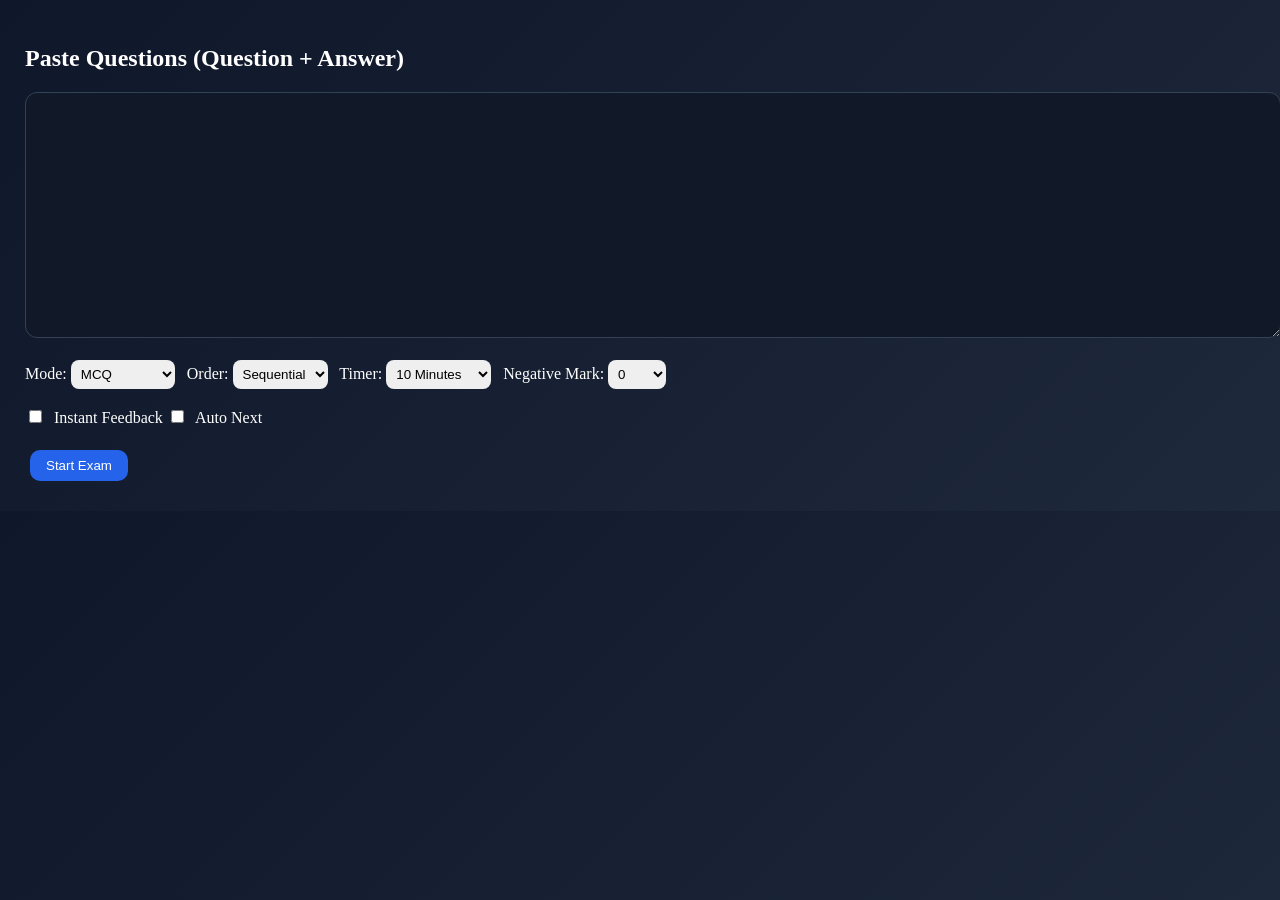
==== index.html @ 63563ee1 "Rename MockDesk.html to index.html" ====
<!DOCTYPE html>
<html>
<head>
<meta charset="UTF-8">
<title>SSC Final Mock Engine</title>

<style>
body{
margin:0;
font-family:Segoe UI;
background:linear-gradient(135deg,#0f172a,#1e293b);
color:#fff;
}

.hidden{display:none;}

#setupPage,#examPage,#summaryPage,#resultPage{
padding:25px;
}

textarea{
width:100%;
height:220px;
background:#111827;
color:#fff;
border-radius:12px;
border:1px solid #334155;
padding:12px;
}

select,input{
padding:6px;
border-radius:8px;
border:none;
margin-right:8px;
}

button{
padding:8px 16px;
border-radius:10px;
border:none;
cursor:pointer;
background:#2563eb;
color:#fff;
margin:5px;
}

.header{
display:flex;
justify-content:space-between;
background:#1e293b;
padding:12px;
border-radius:12px;
}

.container{
display:flex;
margin-top:15px;
}

.palette{
width:260px;
max-height:70vh;
overflow:auto;
background:#1e293b;
padding:10px;
border-radius:12px;
}

.palette button{
width:42px;
height:42px;
margin:4px;
border-radius:6px;
border:none;
font-weight:bold;
}

.notvisited{background:#475569;}
.notanswered{background:#dc2626;}
.answered{background:#16a34a;}
.reviewonly{background:#9333ea;}
.answeredreview{background:#2563eb;}
.active{outline:2px solid white;}

.main{
flex:1;
margin-left:15px;
background:#1e293b;
padding:20px;
border-radius:12px;
}

.option{
background:#334155;
padding:10px;
margin:8px 0;
border-radius:6px;
cursor:pointer;
}

.correctOption{background:#16a34a !important;}
.wrongOption{background:#dc2626 !important;}

.summaryGrid{
display:grid;
grid-template-columns:repeat(10,1fr);
gap:5px;
margin-top:10px;
}
.summaryGrid div{
padding:8px;
text-align:center;
border-radius:6px;
}
</style>
</head>
<body>

<div id="setupPage">
<h2>Paste Questions (Question + Answer)</h2>
<textarea id="qaInput"></textarea><br><br>

Mode:
<select id="mode">
<option value="mcq">MCQ</option>
<option value="fill">Fill in Blank</option>
<option value="study">Study Mode</option>
</select>

Order:
<select id="orderMode">
<option value="sequential">Sequential</option>
<option value="random">Random</option>
</select>

Timer:
<select id="duration">
<option value="600">10 Minutes</option>
<option value="1800">30 Minutes</option>
<option value="3600">60 Minutes</option>
<option value="7200">120 Minutes</option>
</select>

Negative Mark:
<select id="negMark">
<option value="0">0</option>
<option value="0.25">0.25</option>
<option value="0.5">0.5</option>
<option value="1">1</option>
</select>

<br><br>
<label><input type="checkbox" id="instantFeedback"> Instant Feedback</label>
<label><input type="checkbox" id="autoNext"> Auto Next</label>

<br><br>
<button onclick="startExam()">Start Exam</button>
</div>

<div id="examPage" class="hidden">

<div class="header">
<div id="timer"></div>
<div id="legendCounts"></div>
</div>

<div class="container">

<div class="palette" id="palette"></div>

<div class="main">
<h3 id="questionText"></h3>
<div id="options"></div>
<div id="feedback"></div>

<button onclick="prevQuestion()">Previous</button>
<button onclick="nextQuestion()">Next</button>
<button onclick="markReview()">Mark for Review</button>
<button onclick="openSummary()">Submit</button>
</div>

</div>
</div>

<div id="summaryPage" class="hidden">
<h2>Review Before Final Submit</h2>
<div id="summaryCounts"></div>
<div class="summaryGrid" id="summaryGrid"></div>
<button onclick="finalSubmit()">Final Submit</button>
</div>

<div id="resultPage" class="hidden">
<h2>Result</h2>
<div id="resultStats"></div>
<button onclick="restartExam()">Restart</button>
</div>

<script>

let questions=[];
let answers=[];
let reviewFlags=[];
let visited=[];
let current=0;
let timerInterval;
let totalSeconds=0;
let negative=0;
let mode="mcq";
let instant=false;
let autoNext=false;

function startExam(){

questions=[];
let raw=document.getElementById("qaInput").value.trim();
let blocks=raw.split(/\n\s*\n/);

blocks.forEach(block=>{
let lines=block.split("\n").map(x=>x.trim()).filter(x=>x!=="");
if(lines.length===2){
questions.push({q:lines[0],a:lines[1]});
}
});

if(questions.length===0){alert("Invalid format");return;}

if(document.getElementById("orderMode").value==="random"){
questions.sort(()=>0.5-Math.random());
}

answers=new Array(questions.length).fill(null);
reviewFlags=new Array(questions.length).fill(false);
visited=new Array(questions.length).fill(false);

negative=parseFloat(document.getElementById("negMark").value);
mode=document.getElementById("mode").value;
instant=document.getElementById("instantFeedback").checked;
autoNext=document.getElementById("autoNext").checked;

current=0;

document.getElementById("setupPage").classList.add("hidden");
document.getElementById("examPage").classList.remove("hidden");

buildPalette();
loadQuestion();
startTimer();
}

function buildPalette(){
let p=document.getElementById("palette");
p.innerHTML="";
for(let i=0;i<questions.length;i++){
let btn=document.createElement("button");
btn.innerText=i+1;
btn.onclick=function(){goTo(i)};
p.appendChild(btn);
}
updatePalette();
}

function getState(i){
if(!visited[i]) return "notvisited";
if(visited[i] && !answers[i] && !reviewFlags[i]) return "notanswered";
if(answers[i] && !reviewFlags[i]) return "answered";
if(!answers[i] && reviewFlags[i]) return "reviewonly";
if(answers[i] && reviewFlags[i]) return "answeredreview";
}

function updatePalette(){

let btns=document.getElementById("palette").children;
let counts={
notvisited:0,
notanswered:0,
answered:0,
reviewonly:0,
answeredreview:0
};

for(let i=0;i<btns.length;i++){
let state=getState(i);
btns[i].className=state;
if(i===current) btns[i].classList.add("active");
counts[state]++;
}

document.getElementById("legendCounts").innerText=
"Not Visited: "+counts.notvisited+
" | Not Answered: "+counts.notanswered+
" | Answered: "+counts.answered+
" | Marked for Review Only: "+counts.reviewonly+
" | Answered + Marked for Review: "+counts.answeredreview;
}

function loadQuestion(){

visited[current]=true;

document.getElementById("questionText").innerText=
"Q"+(current+1)+" / "+questions.length+"  "+questions[current].q;

let optDiv=document.getElementById("options");
optDiv.innerHTML="";
document.getElementById("feedback").innerText="";

let options=[questions[current].a];
while(options.length<4){
let rand=questions[Math.floor(Math.random()*questions.length)].a;
if(!options.includes(rand)) options.push(rand);
}
options.sort(()=>Math.random()-0.5);

options.forEach(opt=>{
let div=document.createElement("div");
div.className="option";
div.innerText=opt;

div.onclick=function(){
answers[current]=opt;
updatePalette();

if(instant){
if(opt===questions[current].a){
div.classList.add("correctOption");
document.getElementById("feedback").innerText="Correct";
}else{
div.classList.add("wrongOption");
document.getElementById("feedback").innerText="Wrong | Correct: "+questions[current].a;
}
}

if(autoNext && current<questions.length-1){
setTimeout(nextQuestion,300);
}
};

optDiv.appendChild(div);
});

updatePalette();
}

function goTo(i){current=i;loadQuestion();}
function nextQuestion(){if(current<questions.length-1){current++;loadQuestion();}}
function prevQuestion(){if(current>0){current--;loadQuestion();}}

function markReview(){
reviewFlags[current]=!reviewFlags[current];
updatePalette();
}

function openSummary(){
clearInterval(timerInterval);
document.getElementById("examPage").classList.add("hidden");
document.getElementById("summaryPage").classList.remove("hidden");

let grid=document.getElementById("summaryGrid");
grid.innerHTML="";

for(let i=0;i<questions.length;i++){
let cell=document.createElement("div");
cell.className=getState(i);
cell.innerText=i+1;
grid.appendChild(cell);
}
}

function finalSubmit(){

document.getElementById("summaryPage").classList.add("hidden");
document.getElementById("resultPage").classList.remove("hidden");

let correct=0,wrong=0;
questions.forEach((q,i)=>{
if(answers[i]===q.a) correct++;
else if(answers[i]!=null) wrong++;
});

let score=correct-(wrong*negative);

document.getElementById("resultStats").innerHTML=
"Total Questions: "+questions.length+"<br>"+
"Correct: "+correct+"<br>"+
"Wrong: "+wrong+"<br>"+
"Score: "+score.toFixed(2);
}

function restartExam(){

clearInterval(timerInterval);

questions=[];
answers=[];
reviewFlags=[];
visited=[];
current=0;

document.getElementById("resultPage").classList.add("hidden");
document.getElementById("summaryPage").classList.add("hidden");
document.getElementById("examPage").classList.add("hidden");

document.getElementById("setupPage").classList.remove("hidden");

document.getElementById("qaInput").value="";
document.getElementById("timer").innerText="";
document.getElementById("legendCounts").innerText="";
}

function startTimer(){
totalSeconds=parseInt(document.getElementById("duration").value);
timerInterval=setInterval(()=>{
if(totalSeconds<=0){
clearInterval(timerInterval);
openSummary();
return;
}
totalSeconds--;
let m=Math.floor(totalSeconds/60);
let s=totalSeconds%60;
document.getElementById("timer").innerText=
"Time Left: "+m+":"+(s<10?"0":"")+s;
},1000);
}

</script>
</body>
</html>
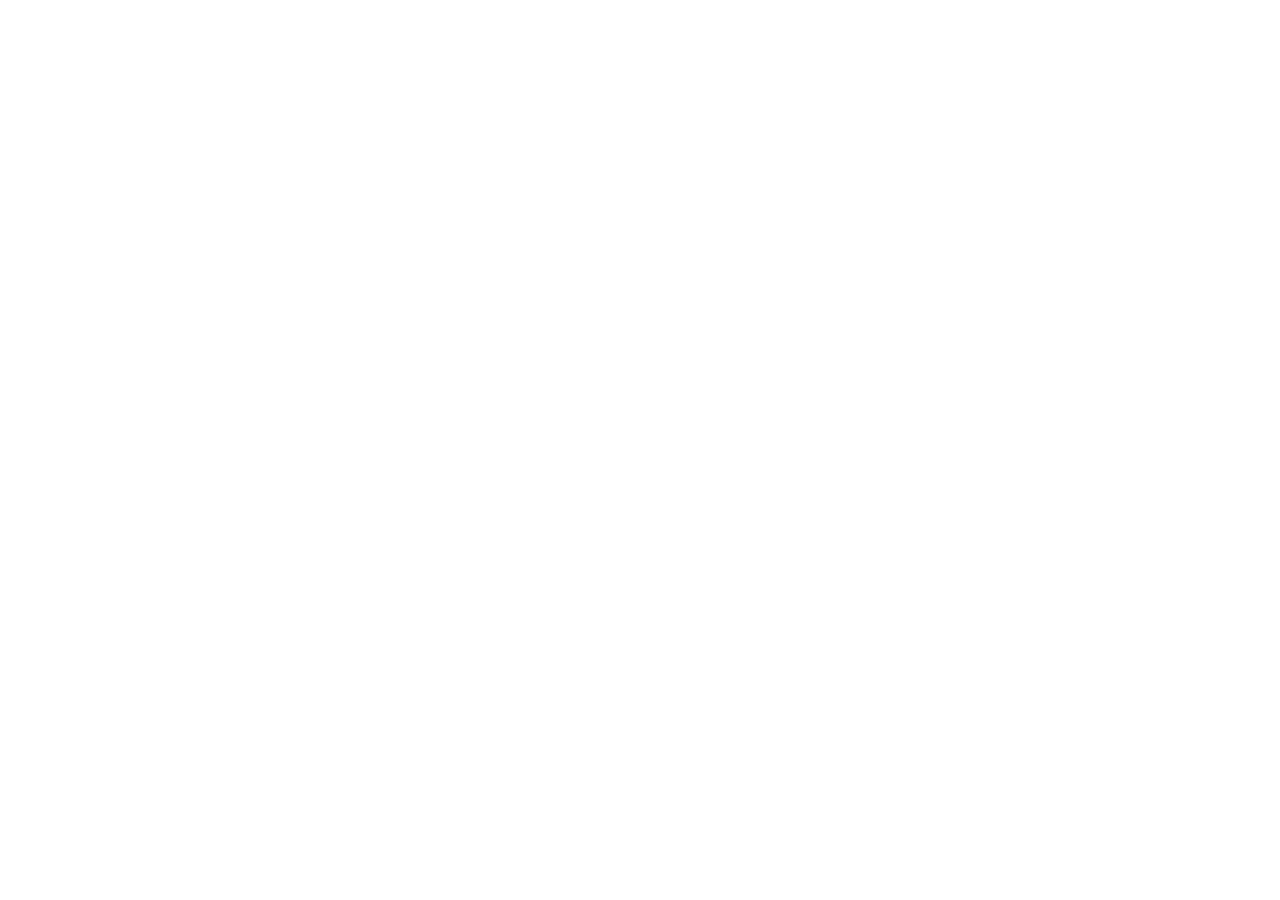
==== commit 69e76ea0: "A" ====
--- a/index.html
+++ b/index.html
@@ -1,429 +1,26 @@
-<!DOCTYPE html>
-<html>
-<head>
-<meta charset="UTF-8">
-<title>SSC Final Mock Engine</title>
+<!doctype html>
+<html lang="en">
+  <head>
+    <meta charset="UTF-8" />
+    <meta name="viewport" content="width=device-width, initial-scale=1.0" />
+    <!-- TODO: Set the document title to the name of your application -->
+    <title>Lovable App</title>
+    <meta name="description" content="Lovable Generated Project" />
+    <meta name="author" content="Lovable" />
 
-<style>
-body{
-margin:0;
-font-family:Segoe UI;
-background:linear-gradient(135deg,#0f172a,#1e293b);
-color:#fff;
-}
+    <!-- TODO: Update og:title to match your application name -->
+    <meta property="og:title" content="Lovable App" />
+    <meta property="og:description" content="Lovable Generated Project" />
+    <meta property="og:type" content="website" />
+    <meta property="og:image" content="https://lovable.dev/opengraph-image-p98pqg.png" />
 
-.hidden{display:none;}
+    <meta name="twitter:card" content="summary_large_image" />
+    <meta name="twitter:site" content="@Lovable" />
+    <meta name="twitter:image" content="https://lovable.dev/opengraph-image-p98pqg.png" />
+  </head>
 
-#setupPage,#examPage,#summaryPage,#resultPage{
-padding:25px;
-}
-
-textarea{
-width:100%;
-height:220px;
-background:#111827;
-color:#fff;
-border-radius:12px;
-border:1px solid #334155;
-padding:12px;
-}
-
-select,input{
-padding:6px;
-border-radius:8px;
-border:none;
-margin-right:8px;
-}
-
-button{
-padding:8px 16px;
-border-radius:10px;
-border:none;
-cursor:pointer;
-background:#2563eb;
-color:#fff;
-margin:5px;
-}
-
-.header{
-display:flex;
-justify-content:space-between;
-background:#1e293b;
-padding:12px;
-border-radius:12px;
-}
-
-.container{
-display:flex;
-margin-top:15px;
-}
-
-.palette{
-width:260px;
-max-height:70vh;
-overflow:auto;
-background:#1e293b;
-padding:10px;
-border-radius:12px;
-}
-
-.palette button{
-width:42px;
-height:42px;
-margin:4px;
-border-radius:6px;
-border:none;
-font-weight:bold;
-}
-
-.notvisited{background:#475569;}
-.notanswered{background:#dc2626;}
-.answered{background:#16a34a;}
-.reviewonly{background:#9333ea;}
-.answeredreview{background:#2563eb;}
-.active{outline:2px solid white;}
-
-.main{
-flex:1;
-margin-left:15px;
-background:#1e293b;
-padding:20px;
-border-radius:12px;
-}
-
-.option{
-background:#334155;
-padding:10px;
-margin:8px 0;
-border-radius:6px;
-cursor:pointer;
-}
-
-.correctOption{background:#16a34a !important;}
-.wrongOption{background:#dc2626 !important;}
-
-.summaryGrid{
-display:grid;
-grid-template-columns:repeat(10,1fr);
-gap:5px;
-margin-top:10px;
-}
-.summaryGrid div{
-padding:8px;
-text-align:center;
-border-radius:6px;
-}
-</style>
-</head>
-<body>
-
-<div id="setupPage">
-<h2>Paste Questions (Question + Answer)</h2>
-<textarea id="qaInput"></textarea><br><br>
-
-Mode:
-<select id="mode">
-<option value="mcq">MCQ</option>
-<option value="fill">Fill in Blank</option>
-<option value="study">Study Mode</option>
-</select>
-
-Order:
-<select id="orderMode">
-<option value="sequential">Sequential</option>
-<option value="random">Random</option>
-</select>
-
-Timer:
-<select id="duration">
-<option value="600">10 Minutes</option>
-<option value="1800">30 Minutes</option>
-<option value="3600">60 Minutes</option>
-<option value="7200">120 Minutes</option>
-</select>
-
-Negative Mark:
-<select id="negMark">
-<option value="0">0</option>
-<option value="0.25">0.25</option>
-<option value="0.5">0.5</option>
-<option value="1">1</option>
-</select>
-
-<br><br>
-<label><input type="checkbox" id="instantFeedback"> Instant Feedback</label>
-<label><input type="checkbox" id="autoNext"> Auto Next</label>
-
-<br><br>
-<button onclick="startExam()">Start Exam</button>
-</div>
-
-<div id="examPage" class="hidden">
-
-<div class="header">
-<div id="timer"></div>
-<div id="legendCounts"></div>
-</div>
-
-<div class="container">
-
-<div class="palette" id="palette"></div>
-
-<div class="main">
-<h3 id="questionText"></h3>
-<div id="options"></div>
-<div id="feedback"></div>
-
-<button onclick="prevQuestion()">Previous</button>
-<button onclick="nextQuestion()">Next</button>
-<button onclick="markReview()">Mark for Review</button>
-<button onclick="openSummary()">Submit</button>
-</div>
-
-</div>
-</div>
-
-<div id="summaryPage" class="hidden">
-<h2>Review Before Final Submit</h2>
-<div id="summaryCounts"></div>
-<div class="summaryGrid" id="summaryGrid"></div>
-<button onclick="finalSubmit()">Final Submit</button>
-</div>
-
-<div id="resultPage" class="hidden">
-<h2>Result</h2>
-<div id="resultStats"></div>
-<button onclick="restartExam()">Restart</button>
-</div>
-
-<script>
-
-let questions=[];
-let answers=[];
-let reviewFlags=[];
-let visited=[];
-let current=0;
-let timerInterval;
-let totalSeconds=0;
-let negative=0;
-let mode="mcq";
-let instant=false;
-let autoNext=false;
-
-function startExam(){
-
-questions=[];
-let raw=document.getElementById("qaInput").value.trim();
-let blocks=raw.split(/\n\s*\n/);
-
-blocks.forEach(block=>{
-let lines=block.split("\n").map(x=>x.trim()).filter(x=>x!=="");
-if(lines.length===2){
-questions.push({q:lines[0],a:lines[1]});
-}
-});
-
-if(questions.length===0){alert("Invalid format");return;}
-
-if(document.getElementById("orderMode").value==="random"){
-questions.sort(()=>0.5-Math.random());
-}
-
-answers=new Array(questions.length).fill(null);
-reviewFlags=new Array(questions.length).fill(false);
-visited=new Array(questions.length).fill(false);
-
-negative=parseFloat(document.getElementById("negMark").value);
-mode=document.getElementById("mode").value;
-instant=document.getElementById("instantFeedback").checked;
-autoNext=document.getElementById("autoNext").checked;
-
-current=0;
-
-document.getElementById("setupPage").classList.add("hidden");
-document.getElementById("examPage").classList.remove("hidden");
-
-buildPalette();
-loadQuestion();
-startTimer();
-}
-
-function buildPalette(){
-let p=document.getElementById("palette");
-p.innerHTML="";
-for(let i=0;i<questions.length;i++){
-let btn=document.createElement("button");
-btn.innerText=i+1;
-btn.onclick=function(){goTo(i)};
-p.appendChild(btn);
-}
-updatePalette();
-}
-
-function getState(i){
-if(!visited[i]) return "notvisited";
-if(visited[i] && !answers[i] && !reviewFlags[i]) return "notanswered";
-if(answers[i] && !reviewFlags[i]) return "answered";
-if(!answers[i] && reviewFlags[i]) return "reviewonly";
-if(answers[i] && reviewFlags[i]) return "answeredreview";
-}
-
-function updatePalette(){
-
-let btns=document.getElementById("palette").children;
-let counts={
-notvisited:0,
-notanswered:0,
-answered:0,
-reviewonly:0,
-answeredreview:0
-};
-
-for(let i=0;i<btns.length;i++){
-let state=getState(i);
-btns[i].className=state;
-if(i===current) btns[i].classList.add("active");
-counts[state]++;
-}
-
-document.getElementById("legendCounts").innerText=
-"Not Visited: "+counts.notvisited+
-" | Not Answered: "+counts.notanswered+
-" | Answered: "+counts.answered+
-" | Marked for Review Only: "+counts.reviewonly+
-" | Answered + Marked for Review: "+counts.answeredreview;
-}
-
-function loadQuestion(){
-
-visited[current]=true;
-
-document.getElementById("questionText").innerText=
-"Q"+(current+1)+" / "+questions.length+"  "+questions[current].q;
-
-let optDiv=document.getElementById("options");
-optDiv.innerHTML="";
-document.getElementById("feedback").innerText="";
-
-let options=[questions[current].a];
-while(options.length<4){
-let rand=questions[Math.floor(Math.random()*questions.length)].a;
-if(!options.includes(rand)) options.push(rand);
-}
-options.sort(()=>Math.random()-0.5);
-
-options.forEach(opt=>{
-let div=document.createElement("div");
-div.className="option";
-div.innerText=opt;
-
-div.onclick=function(){
-answers[current]=opt;
-updatePalette();
-
-if(instant){
-if(opt===questions[current].a){
-div.classList.add("correctOption");
-document.getElementById("feedback").innerText="Correct";
-}else{
-div.classList.add("wrongOption");
-document.getElementById("feedback").innerText="Wrong | Correct: "+questions[current].a;
-}
-}
-
-if(autoNext && current<questions.length-1){
-setTimeout(nextQuestion,300);
-}
-};
-
-optDiv.appendChild(div);
-});
-
-updatePalette();
-}
-
-function goTo(i){current=i;loadQuestion();}
-function nextQuestion(){if(current<questions.length-1){current++;loadQuestion();}}
-function prevQuestion(){if(current>0){current--;loadQuestion();}}
-
-function markReview(){
-reviewFlags[current]=!reviewFlags[current];
-updatePalette();
-}
-
-function openSummary(){
-clearInterval(timerInterval);
-document.getElementById("examPage").classList.add("hidden");
-document.getElementById("summaryPage").classList.remove("hidden");
-
-let grid=document.getElementById("summaryGrid");
-grid.innerHTML="";
-
-for(let i=0;i<questions.length;i++){
-let cell=document.createElement("div");
-cell.className=getState(i);
-cell.innerText=i+1;
-grid.appendChild(cell);
-}
-}
-
-function finalSubmit(){
-
-document.getElementById("summaryPage").classList.add("hidden");
-document.getElementById("resultPage").classList.remove("hidden");
-
-let correct=0,wrong=0;
-questions.forEach((q,i)=>{
-if(answers[i]===q.a) correct++;
-else if(answers[i]!=null) wrong++;
-});
-
-let score=correct-(wrong*negative);
-
-document.getElementById("resultStats").innerHTML=
-"Total Questions: "+questions.length+"<br>"+
-"Correct: "+correct+"<br>"+
-"Wrong: "+wrong+"<br>"+
-"Score: "+score.toFixed(2);
-}
-
-function restartExam(){
-
-clearInterval(timerInterval);
-
-questions=[];
-answers=[];
-reviewFlags=[];
-visited=[];
-current=0;
-
-document.getElementById("resultPage").classList.add("hidden");
-document.getElementById("summaryPage").classList.add("hidden");
-document.getElementById("examPage").classList.add("hidden");
-
-document.getElementById("setupPage").classList.remove("hidden");
-
-document.getElementById("qaInput").value="";
-document.getElementById("timer").innerText="";
-document.getElementById("legendCounts").innerText="";
-}
-
-function startTimer(){
-totalSeconds=parseInt(document.getElementById("duration").value);
-timerInterval=setInterval(()=>{
-if(totalSeconds<=0){
-clearInterval(timerInterval);
-openSummary();
-return;
-}
-totalSeconds--;
-let m=Math.floor(totalSeconds/60);
-let s=totalSeconds%60;
-document.getElementById("timer").innerText=
-"Time Left: "+m+":"+(s<10?"0":"")+s;
-},1000);
-}
-
-</script>
-</body>
+  <body>
+    <div id="root"></div>
+    <script type="module" src="/src/main.tsx"></script>
+  </body>
 </html>
